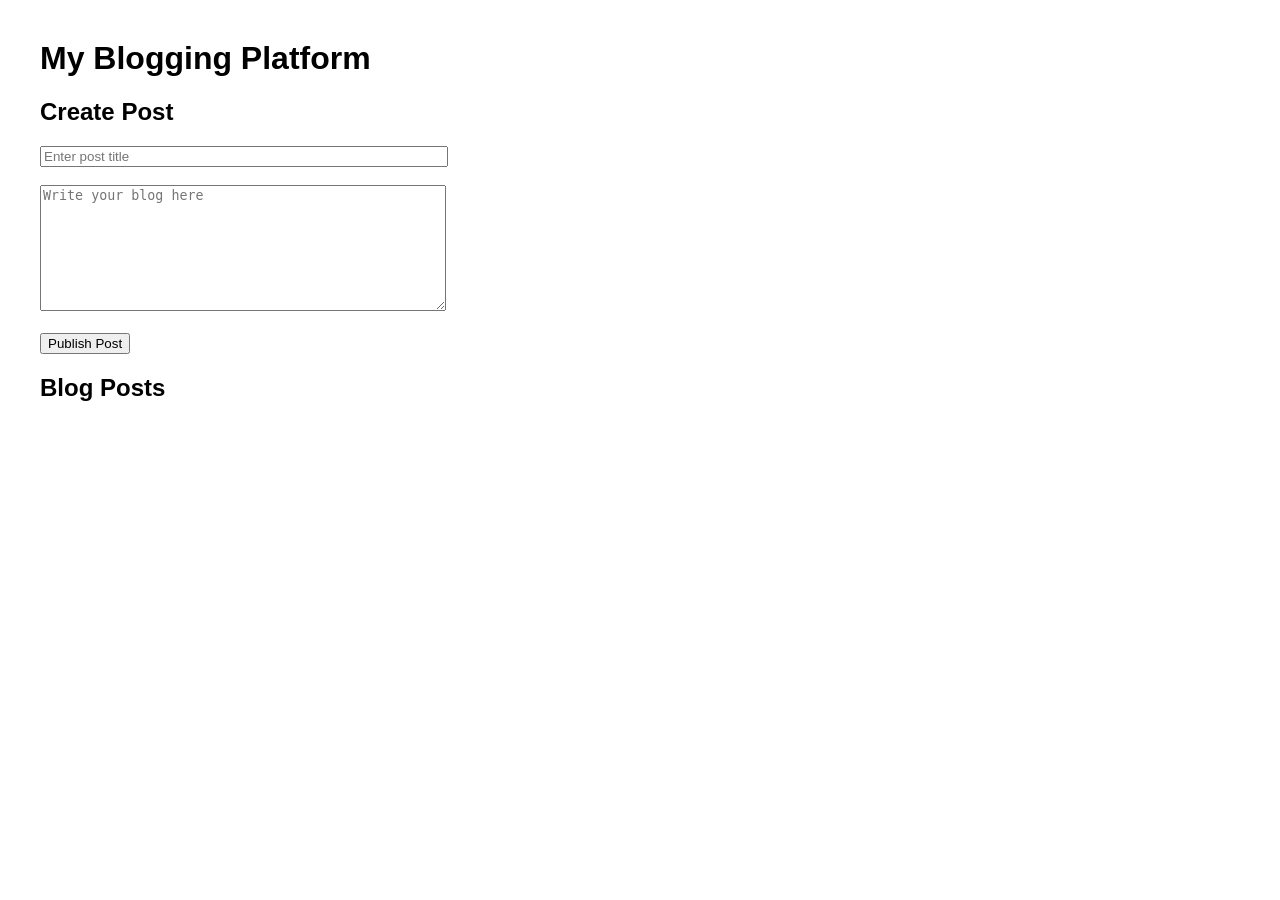
==== index.html @ d7944ca0 "Add files via upload" ====
<!DOCTYPE html>
<html lang="en">
<head>
    <meta charset="UTF-8">
    <meta name="viewport" content="width=device-width, initial-scale=1.0">
    <title>Document</title>

    <link rel="stylesheet" href="frontEnd.css">
    <script src="frontEnd.js" defer></script>
</head>

<body>
    <h1>My Blogging Platform</h1>

    <h2>Create Post</h2>

    <input type="text" id="title" placeholder="Enter post title">   <br><br>

    <textarea id="content" placeholder="Write your blog here"></textarea>   <br><br>

    <button onclick="addPost()">Publish Post</button>

    <h2>Blog Posts</h2>

    <div id="posts"></div>

    <script src="script.js"></script>
 
</body>
</html>
---- frontEnd.css ----
body{
    font-family: Arial;
    margin:40px;
}

textarea{
    width:400px;
    height:120px;
}

input{
    width:400px;
}

.post{
    border:1px solid gray;
    padding:10px;
    margin-top:20px;
}

button{
    margin-right:10px;
}
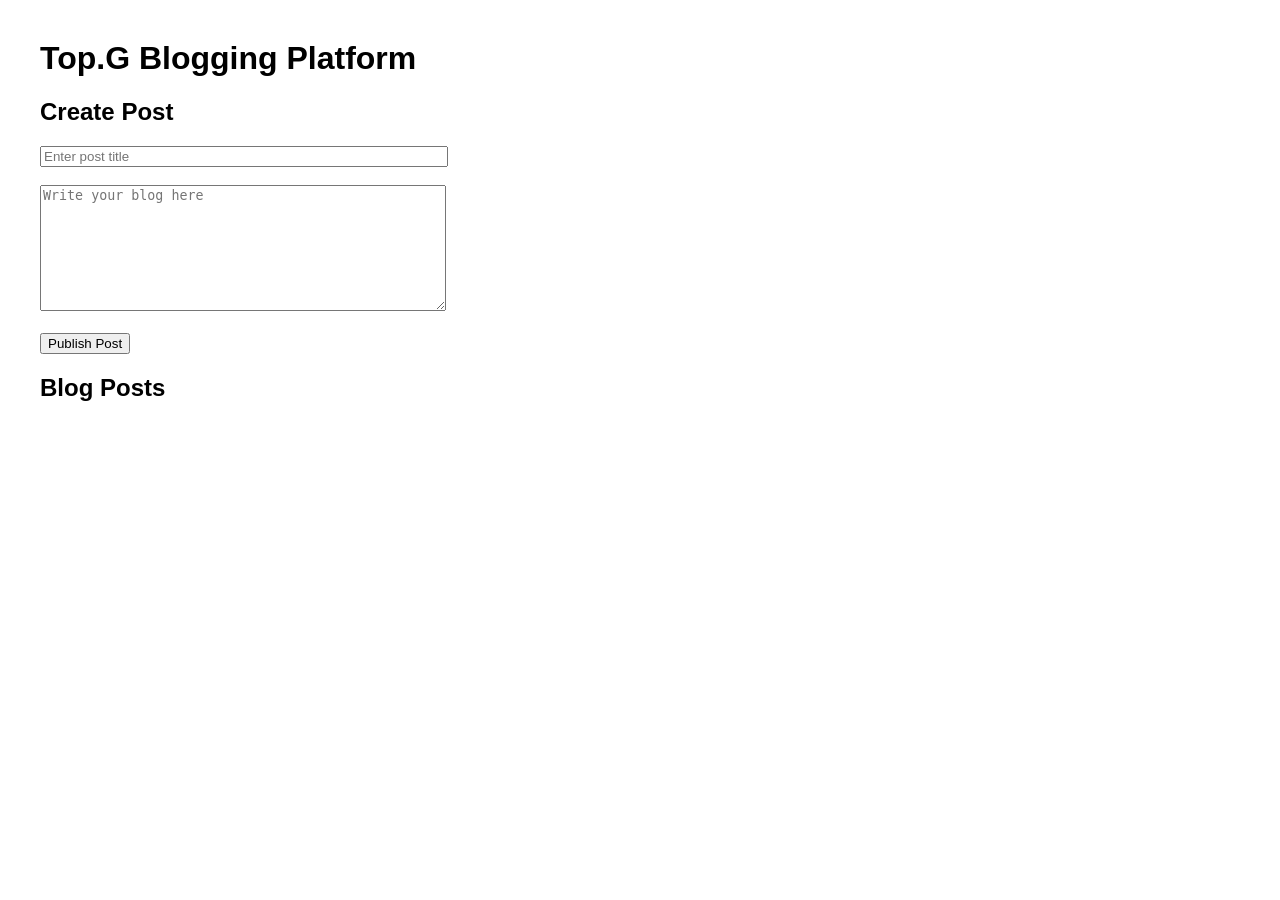
==== commit 0617eb94: "updates for titles to capture required details given a head title and a different body title too" ====
--- a/index.html
+++ b/index.html
@@ -3,14 +3,14 @@
 <head>
     <meta charset="UTF-8">
     <meta name="viewport" content="width=device-width, initial-scale=1.0">
-    <title>Document</title>
+    <title>Top.G Technologies</title>
 
     <link rel="stylesheet" href="frontEnd.css">
     <script src="frontEnd.js" defer></script>
 </head>
 
 <body>
-    <h1>My Blogging Platform</h1>
+    <h1>Top.G Blogging Platform</h1>
 
     <h2>Create Post</h2>
 
@@ -27,4 +27,5 @@
     <script src="script.js"></script>
  
 </body>
-</html>+
+</html>
